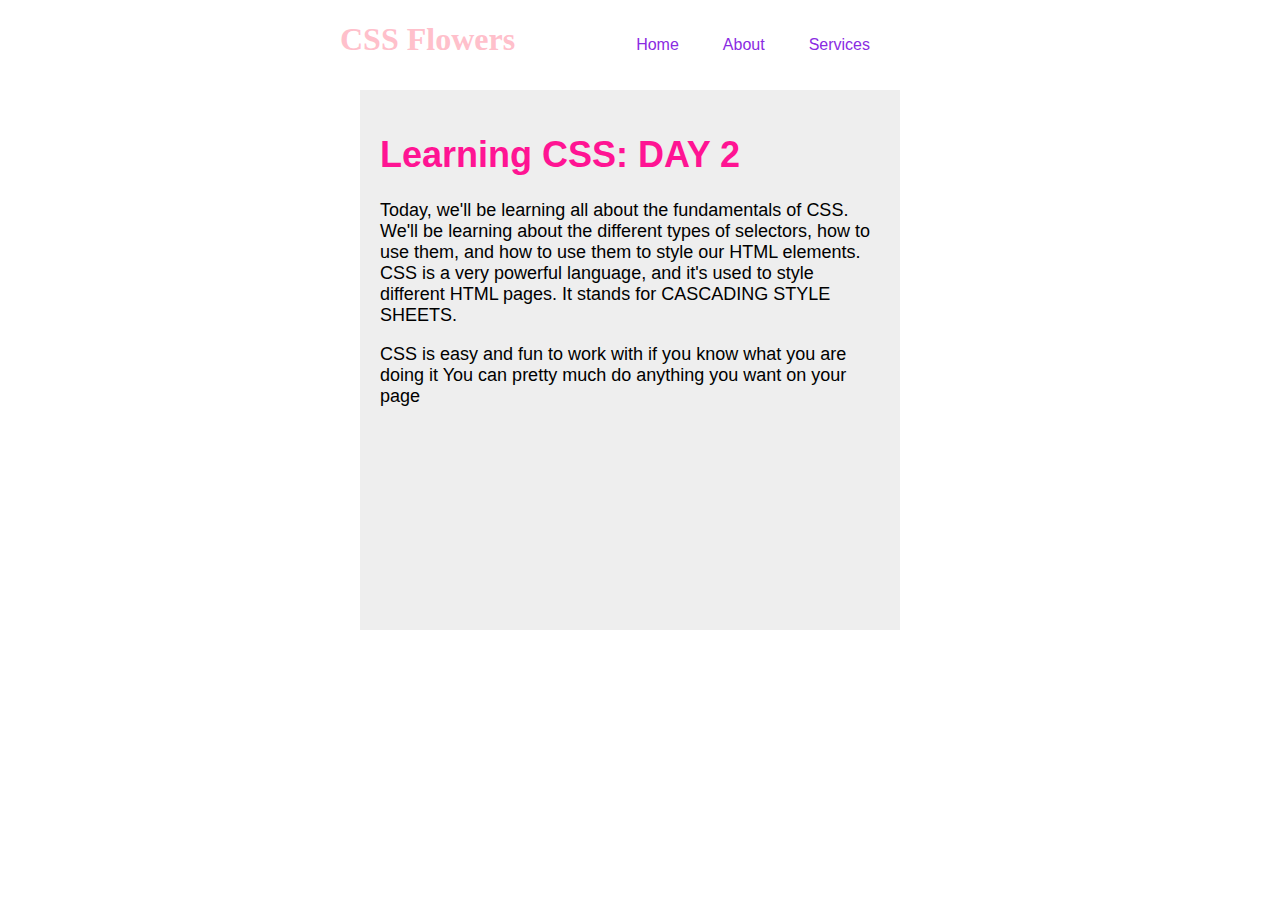
==== about.html @ 8f7ba1c0 "new  branch created" ====
<!DOCTYPE html>
<html lang="en">
<head>
    <meta charset="UTF-8">
    <meta http-equiv="X-UA-Compatible" content="IE=edge">
    <meta name="viewport" content="width=device-width, initial-scale=1.0">
    <title>Learning CSS</title>
    <link rel="stylesheet" href="style.css">
</head>
<body>

  <header>
    <h1>CSS Flowers</h1>
    <nav>
        <ul>
            <li><a href="./index.html">Home</a></li>
            <li><a href="./about.html">About</a></li>
            <li><a href="./services.html">Services</a></li>
        </ul>
    </nav>
  </header>

    <section>
        <!-- Heading element H1 -->
        <h1>Learning CSS: DAY 2</h1>

        <!-- Paragraph Element -->
        <p>
            Today, we'll be learning all about the fundamentals
            of CSS. We'll be learning about the different types
            of selectors, how to use them, and how to use them to
            style our HTML elements.
            CSS is a very powerful language, and it's used to style 
            different HTML pages. It stands for CASCADING STYLE SHEETS.
        </p>

        <p>
            CSS is easy and fun to work with if you know what you are doing it
            You can pretty much do anything you want on your page
        </p>

        <!-- Unordered List Element -->
        
    </section>

    
    
   

</body>
</html>
---- style.css ----
/* 
Styling HTML document
In styling there are different forms of selectors
and styles that can be applied to the HTML document.
we can style the width, height, color, background-color,
font-size, font-family, font-weight, font-style, text-align,
text-decoration, border, padding, margin, display, position,
float, clear, overflow, visibility, cursor, z-index, etc.
margin, padding, border, and background-color are the most
*/

/* Units of measurements
On the computer we measure images, and items in px
Now with css, we can measure the width, height, font-size, etc.
using units: px, vh, vw, em, rem, %, etc.
*/

body{
  
    margin:0 auto;
    width:600px;
}

section{
    width:500px;
    height:500px;
    background-color:#eeeeee;

    /* Margin */
    margin-top:50px;
    margin-left:20px;
    margin-right:20px;
    margin-bottom:20px;

    /* Padding */
    padding-top:20px;
    padding-left:20px;
    padding-right:20px;
    padding-bottom:20px;
    
 

    /* Font */
    font-size:18px;
    color:black;
    font-family: 'Cambria', 'Arial'; /*Cambria can load but if it is not in the system, then
    it will load the Arial font*/

}

h1{
    color:white;
}

/* We are being specific */
section h1{
    color:deeppink;
}

section ul{
    list-style:none;
  

}



header nav ul li{
    display:inline-block;
    margin-right:50px;
}
/* We are being specific */
header nav ul li a{
   
    text-decoration:none;
    
    /* padding-top:10px;
    padding-bottom:10px;
    padding-left:20px;
    padding-right:20px; */
    /* padding:10px 20px ==> (top, bottom) (left,right) */
    /* padding:10px 20px 10px;; */
    /*top, right, bottom, left*/
    padding:10px 20px 10px 10px; 
    

    /* Display */
    /* margin-bottom:10px;
    margin-top: 10px;
    margin-left: -40px; */
    margin:10px 0px 10px -40px;

    display:inline-block;

    /* border-top-left-radius: 10px;
    border-top-right-radius:10px;
    border-bottom-left-radius:10px;
    border-bottom-right-radius:10px; */
    /* border-radius:10px; */
    /* border-width:5px;
    border-color:yellow;
    border-style:solid; */
    /* border:5px solid yellow;  */
    color:blueviolet;
    font-family: 'Nunito', sans-serif;


    
}

/* Layouts in CSS 
we can layout the HTML document using the display property
using the display property we can set the display to be
display: block or inline or inline-block
float, clear, position, z-index, etc.
float:left or right;
clear:both;
position: relative or absolute or fixed;
new css layout techniques
flexbox, grid, etc.

*/


header h1{
    float:left;
    font-family: 'Lobster', cursive;
    color:pink;
 
}

header nav{
    float:right;
    
}

section{
    clear:both;
}
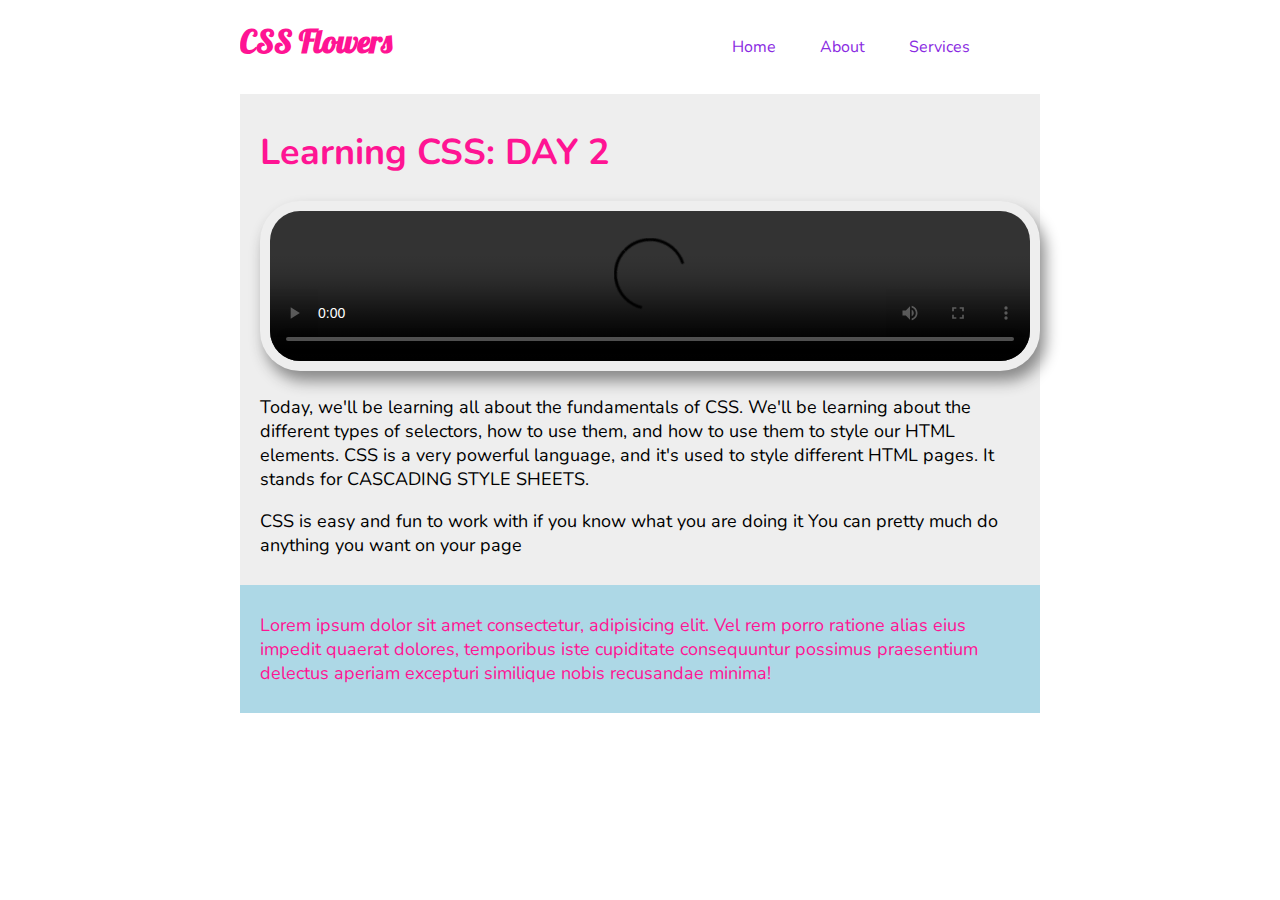
==== commit 5b8c7a41: "updated site" ====
--- a/about.html
+++ b/about.html
@@ -5,12 +5,16 @@
     <meta http-equiv="X-UA-Compatible" content="IE=edge">
     <meta name="viewport" content="width=device-width, initial-scale=1.0">
     <title>Learning CSS</title>
-    <link rel="stylesheet" href="style.css">
+    <link rel="preconnect" href="https://fonts.googleapis.com">
+    <link rel="preconnect" href="https://fonts.gstatic.com" crossorigin>
+    <link href="https://fonts.googleapis.com/css2?family=Lobster&family=Nunito:wght@200;400&display=swap" rel="stylesheet">
+
+<link rel="stylesheet" href="./css/style.css">
 </head>
 <body>
 
-  <header>
-    <h1>CSS Flowers</h1>
+  <header id="main-heading">
+    <h1 id="logo" class="title">CSS Flowers</h1>
     <nav>
         <ul>
             <li><a href="./index.html">Home</a></li>
@@ -19,10 +23,16 @@
         </ul>
     </nav>
   </header>
+ 
+<!-- 
+    ID's are unique
+    Classes are not unique
+ -->
+    <section id="main-section" class="">
+        <!-- Heading element H1 -->
+        <h1 class="title">Learning CSS: DAY 2</h1>
 
-    <section>
-        <!-- Heading element H1 -->
-        <h1>Learning CSS: DAY 2</h1>
+        <video src="./video/coca.mp4" autoplay controls></video>
 
         <!-- Paragraph Element -->
         <p>
@@ -43,7 +53,11 @@
         
     </section>
 
-    
+    <section class="special-section green hugo ">
+        <p>
+            Lorem ipsum dolor sit amet consectetur, adipisicing elit. Vel rem porro ratione alias eius impedit quaerat dolores, temporibus iste cupiditate consequuntur possimus praesentium delectus aperiam excepturi similique nobis recusandae minima!
+        </p>
+    </section>
     
    
 
--- a/css/style.css
+++ b/css/style.css
@@ -0,0 +1,98 @@
+
+body{
+  
+    margin:0 auto;
+    width:800px;
+}
+
+section{
+    min-width:500px;
+    height:auto;
+    background-color:#eeeeee;
+
+    /* Margin */
+  
+
+    padding:10px 20px;
+    /* Font */
+    font-size:18px;
+    color:black;
+    font-family: 'Nunito', sans-serif; 
+
+}
+
+
+/* We are being specific */
+section h1{
+    color:deeppink;
+    font-family: 'Nunito', sans-serif; 
+}
+
+section ul{
+    list-style:none;
+  
+
+}
+
+
+
+header nav ul li{
+    display:inline-block;
+    margin-right:50px;
+}
+
+header nav ul li a{
+   
+    text-decoration:none;
+    padding:10px 20px 10px 10px; 
+    margin:10px 0px 10px -40px;
+    display:inline-block;
+    color:blueviolet;
+    font-family: 'Nunito', sans-serif;  
+}
+
+
+
+header h1{
+    float:left;
+    font-family: 'Lobster', cursive;
+    color:deeppink;
+ 
+}
+
+header nav{
+    float:right;
+    
+}
+
+section{
+    clear:both;
+}
+
+
+section.special-section{
+    background-color:lightblue;
+}
+
+.green{
+    color:green;
+}
+
+.hugo{
+    color:deeppink;
+}
+
+
+img.banner{
+    width:100%;
+    padding:10px;
+    border-radius: 40px;
+    box-shadow:5px 10px 15px #888;
+}
+
+video{
+    width:100%;
+    padding:10px;
+    border-radius: 40px;
+    box-shadow:5px 10px 15px #888;
+}